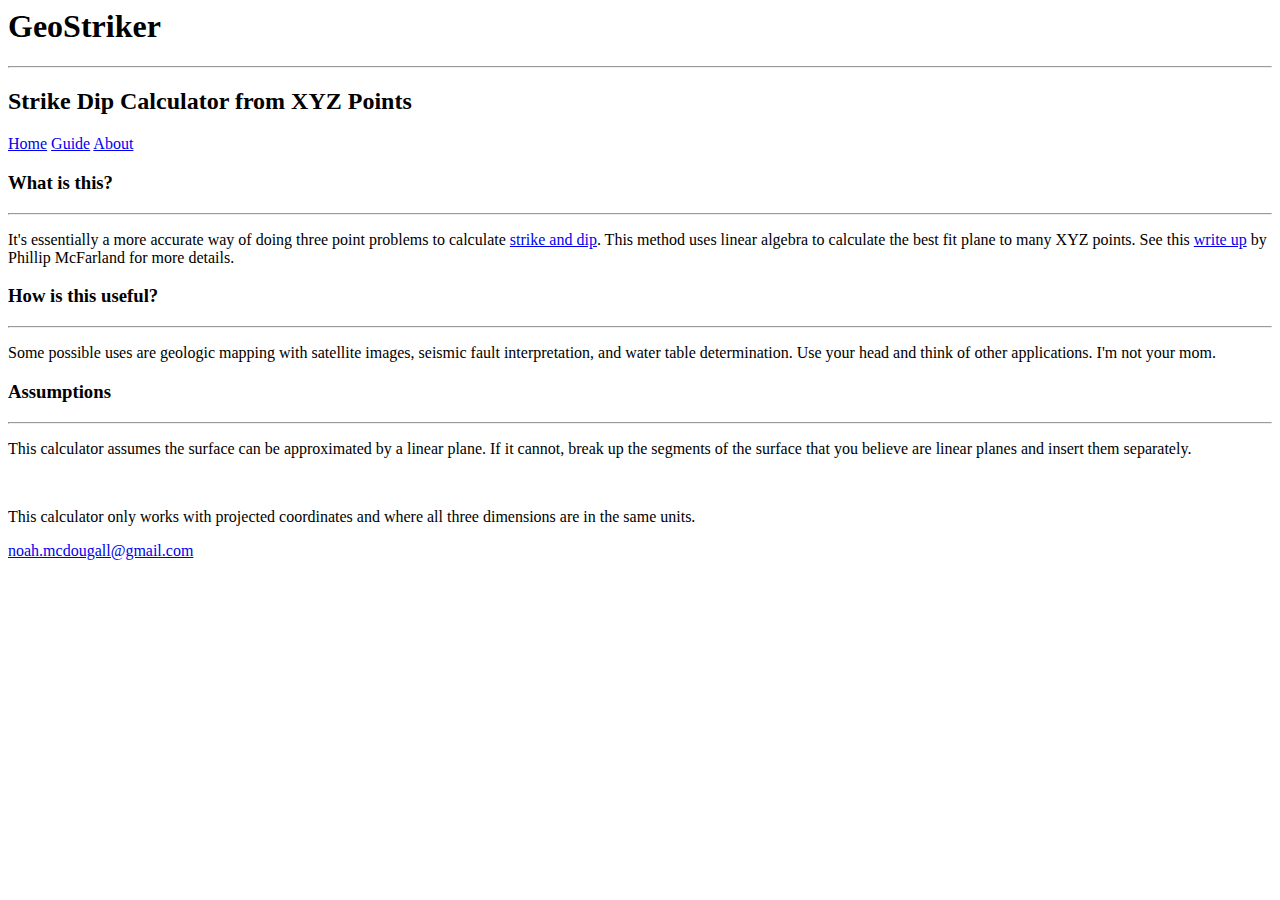
==== wsgi/static/about.html @ 67406567 "Changed the assumptions to mention the projected coordinates" ====
<html>
<head>
	<meta charset="utf-8">
	<meta http-equiv="X-UA-Compatible" content="IE=edge,chrome=1">
	<title>GeoStriker.com</title>
	<meta name="viewport" content="width=device-width">
	<link rel="stylesheet" href="/static/assets/css/main.css">
	<script src="https://ajax.googleapis.com/ajax/libs/jquery/2.1.4/jquery.min.js"></script>
	</head>
<body>
	<div class="wrapper">
		<section class="about">
			<div class="header">
				<h1>GeoStriker</h1>
				<hr/>
				<h2>Strike Dip Calculator from XYZ Points</h2>
				</div>
			<div class="menu">
				<p></p>
				<a href='/'>Home</a>
				<a href='/static/assets/pdf/Guide.pdf'>Guide</a>
				<a href='/static/about.html'>About</a>
				<p></p>
				</div>
			<div class="body">
				<div class="col-1">
		      <h3>What is this?</h3>
					<hr />
					<p>It's essentially a more accurate way of doing three point problems to calculate <a href="https://en.wikipedia.org/wiki/Strike_and_dip">strike and dip</a>.  This method uses linear algebra to calculate the best fit plane to many XYZ points.  See this <a href="/static/assets/pdf/MathExplanation.pdf">write up</a> by Phillip McFarland for more details.</p>
				</div>
				<div class="col-1">
					<h3>How is this useful?</h3>
					<hr />
					<p>Some possible uses are geologic mapping with satellite images, seismic fault interpretation, and water table determination.  Use your head and think of other applications.  I'm not your mom.</p>
				</div>
				<div class="col-1">
					<h3>Assumptions</h3>
					<hr />
					<p>This calculator assumes the surface can be approximated by a linear plane. If it cannot, break up the segments of the surface that you believe are linear planes and insert them separately.</p>
					<br />
					<p>This calculator only works with projected coordinates and where all three dimensions are in the same units.</p>
			</div>
		</section></div>
	<div class="footer">
		<a href="mailto:noah.mcdougall@gmail.com">noah.mcdougall@gmail.com</a>
	</div>
</body></html>
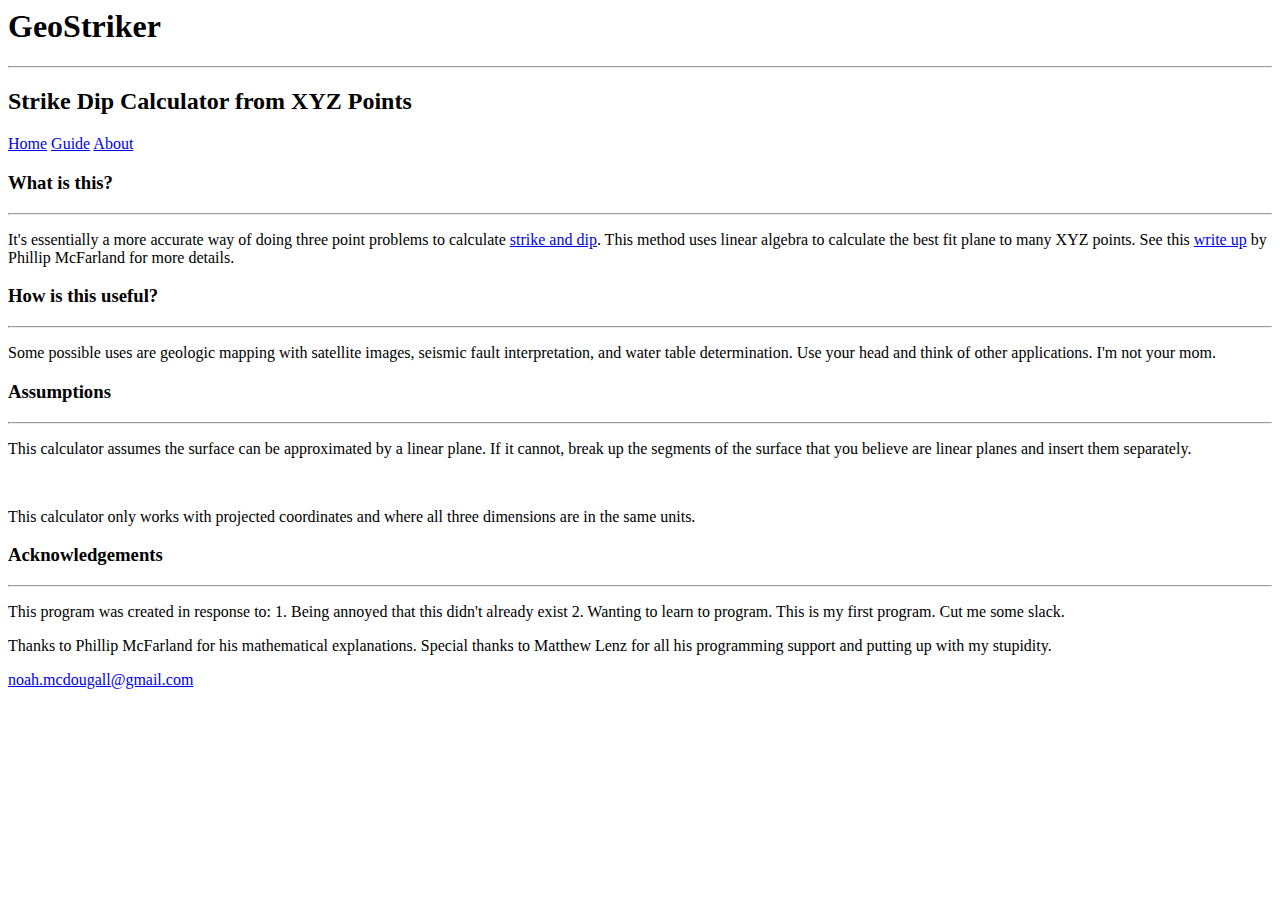
==== commit 436573f2: "Adding acknowledgements" ====
--- a/wsgi/static/about.html
+++ b/wsgi/static/about.html
@@ -40,6 +40,29 @@
 					<br />
 					<p>This calculator only works with projected coordinates and where all three dimensions are in the same units.</p>
 			</div>
+		</div>
+		<div class="body2">
+			<div class="col-full">
+					<h3>Acknowledgements</h3>
+					<hr />
+			</div>
+		</div>
+		<div class="body3">
+			<div class="col-1">
+				<p>This program was created in response to: 1. Being annoyed that this didn't already exist 2. Wanting to learn to program.  This is my first program.  Cut me some slack.</p>
+			</div>
+			<div class="col-1">
+				<p>Thanks to Phillip McFarland for his mathematical explanations.  Special thanks to Matthew Lenz for all his programming support and putting up with my stupidity.</p>
+			</div>
+			<div class="col-1">
+				<div class="pythonpro"></div>
+			</div>
+		</div>
+		<div class="body4">
+			<div class="col-full">
+				<div class="mcdougavational"></div>
+			</div>
+		</div>
 		</section></div>
 	<div class="footer">
 		<a href="mailto:noah.mcdougall@gmail.com">noah.mcdougall@gmail.com</a>
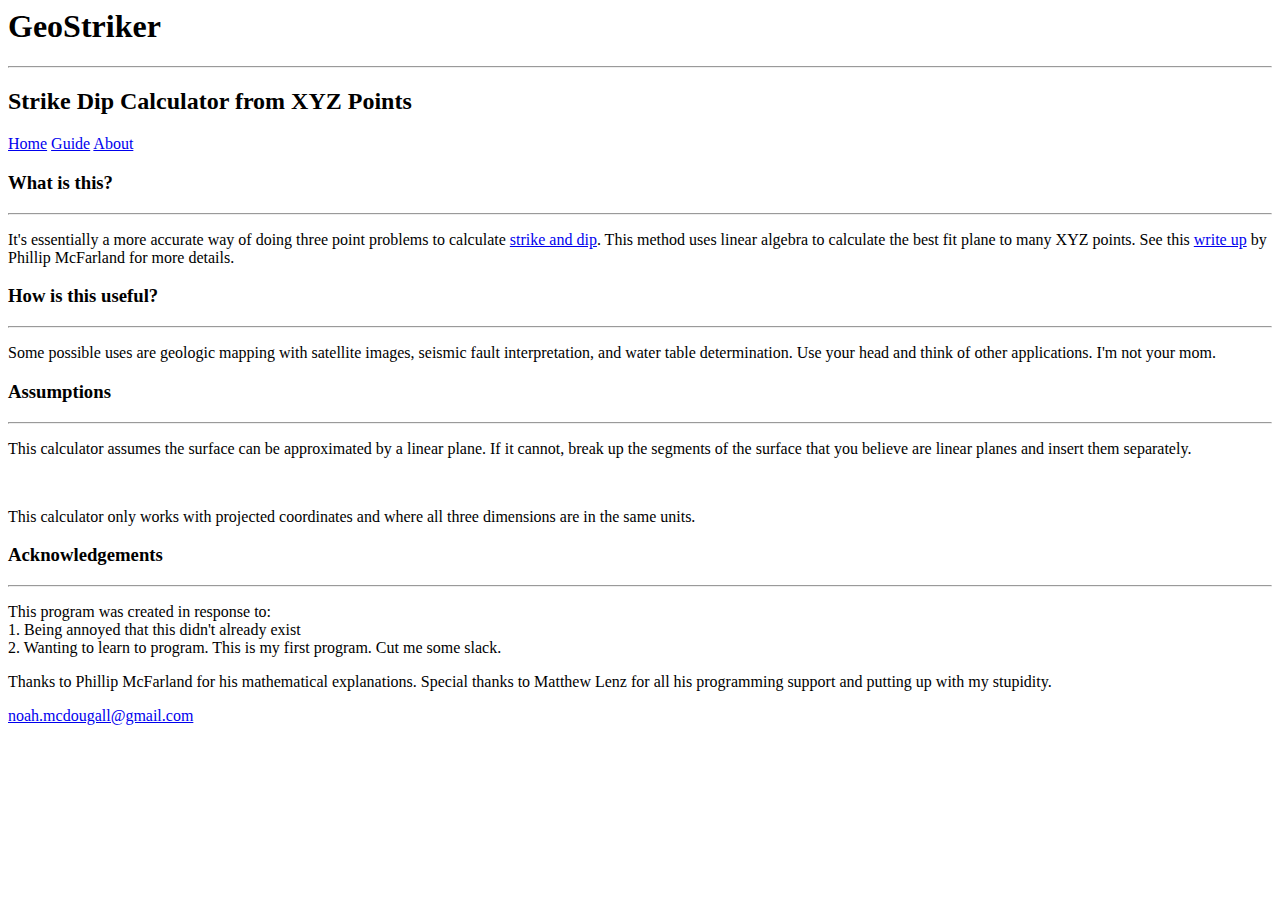
==== commit b3810315: "Seeing what line breaks look like" ====
--- a/wsgi/static/about.html
+++ b/wsgi/static/about.html
@@ -41,15 +41,13 @@
 					<p>This calculator only works with projected coordinates and where all three dimensions are in the same units.</p>
 			</div>
 		</div>
-		<div class="body2">
-			<div class="col-full">
-					<h3>Acknowledgements</h3>
-					<hr />
-			</div>
+		<div class="col-head">
+				<h3>Acknowledgements</h3>
+				<hr />
 		</div>
-		<div class="body3">
+		<div class="col-full">
 			<div class="col-1">
-				<p>This program was created in response to: 1. Being annoyed that this didn't already exist 2. Wanting to learn to program.  This is my first program.  Cut me some slack.</p>
+				<p>This program was created in response to:<br />1. Being annoyed that this didn't already exist<br />2. Wanting to learn to program.  This is my first program.  Cut me some slack.</p>
 			</div>
 			<div class="col-1">
 				<p>Thanks to Phillip McFarland for his mathematical explanations.  Special thanks to Matthew Lenz for all his programming support and putting up with my stupidity.</p>
@@ -58,10 +56,8 @@
 				<div class="pythonpro"></div>
 			</div>
 		</div>
-		<div class="body4">
-			<div class="col-full">
+		<div class="col-full">
 				<div class="mcdougavational"></div>
-			</div>
 		</div>
 		</section></div>
 	<div class="footer">
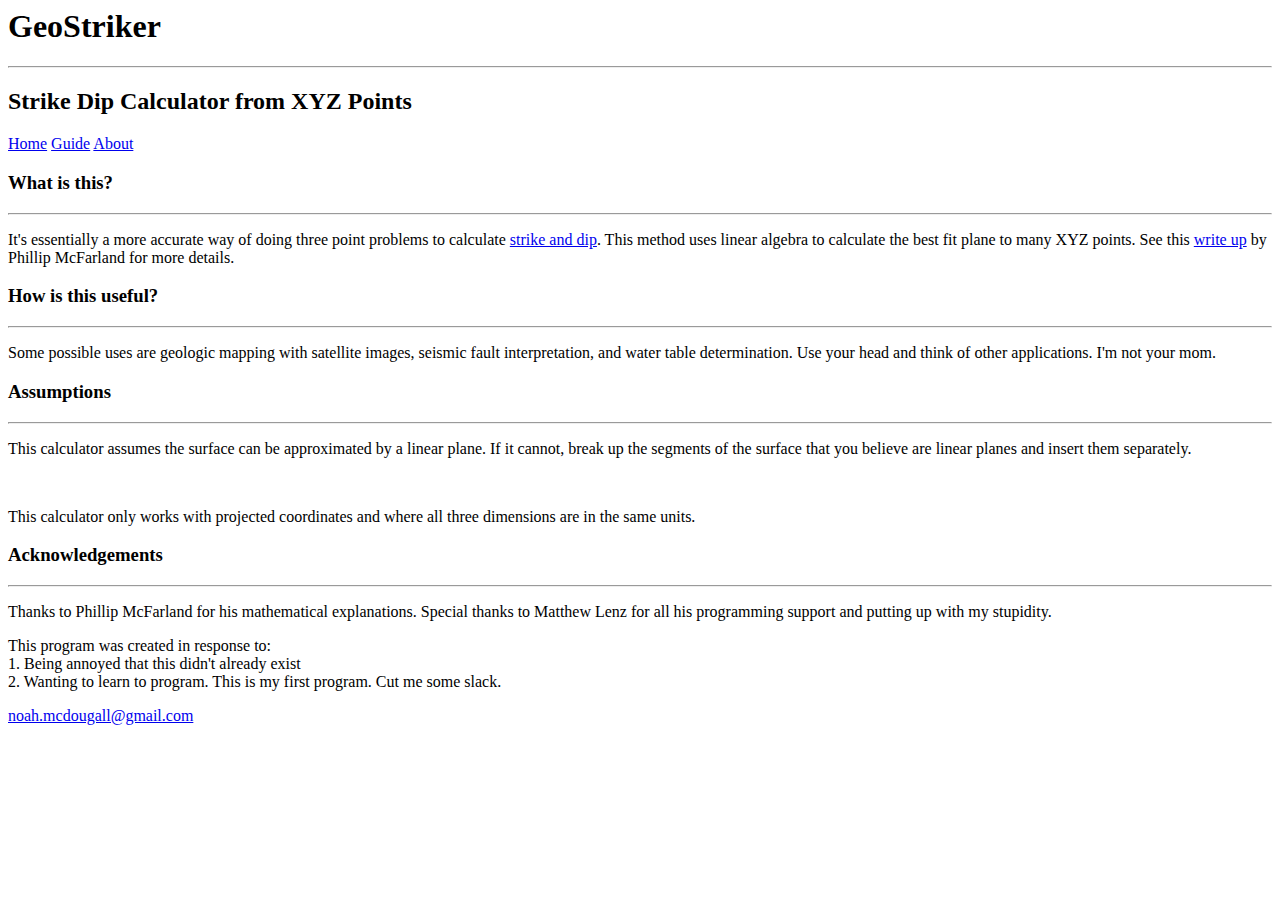
==== commit 6aa17bc6: "Changed order of acknowledgements" ====
--- a/wsgi/static/about.html
+++ b/wsgi/static/about.html
@@ -47,17 +47,15 @@
 		</div>
 		<div class="col-full">
 			<div class="col-1">
-				<p>This program was created in response to:<br />1. Being annoyed that this didn't already exist<br />2. Wanting to learn to program.  This is my first program.  Cut me some slack.</p>
-			</div>
-			<div class="col-1">
 				<p>Thanks to Phillip McFarland for his mathematical explanations.  Special thanks to Matthew Lenz for all his programming support and putting up with my stupidity.</p>
 			</div>
 			<div class="col-1">
-				<div class="pythonpro"></div>
+				<p>This program was created in response to:<br />1. Being annoyed that this didn't already exist<br />2. Wanting to learn to program.  This is my first program.  Cut me some slack.</p>
 			</div>
 		</div>
 		<div class="col-full">
 				<div class="mcdougavational"></div>
+				<div class="pythonpro"></div>
 		</div>
 		</section></div>
 	<div class="footer">
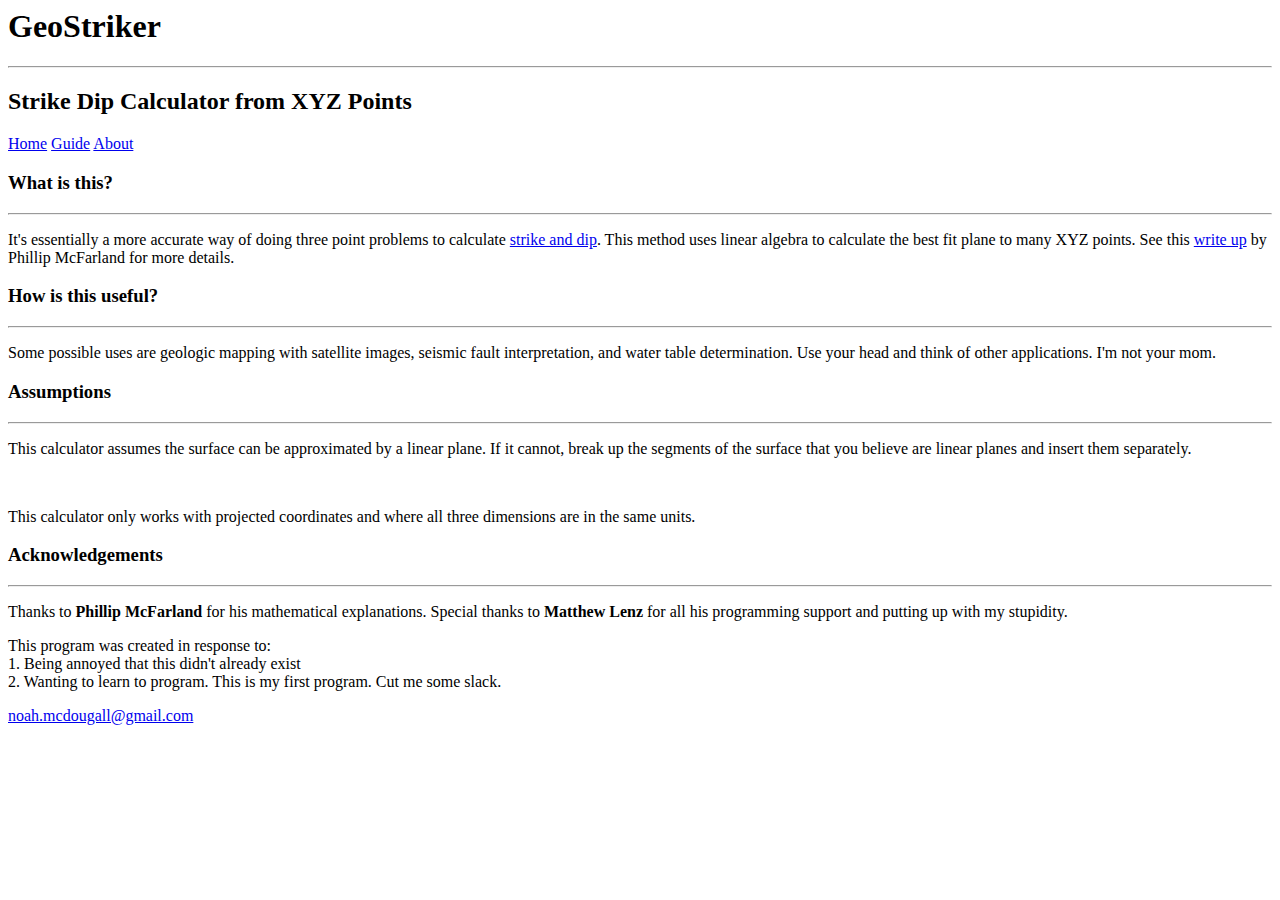
==== commit 79afc34a: "Bolded acknowledgement names" ====
--- a/wsgi/static/about.html
+++ b/wsgi/static/about.html
@@ -47,7 +47,7 @@
 		</div>
 		<div class="col-full">
 			<div class="col-1">
-				<p>Thanks to Phillip McFarland for his mathematical explanations.  Special thanks to Matthew Lenz for all his programming support and putting up with my stupidity.</p>
+				<p>Thanks to <b>Phillip McFarland</b> for his mathematical explanations.  Special thanks to <b>Matthew Lenz</b> for all his programming support and putting up with my stupidity.</p>
 			</div>
 			<div class="col-1">
 				<p>This program was created in response to:<br />1. Being annoyed that this didn't already exist<br />2. Wanting to learn to program.  This is my first program.  Cut me some slack.</p>
